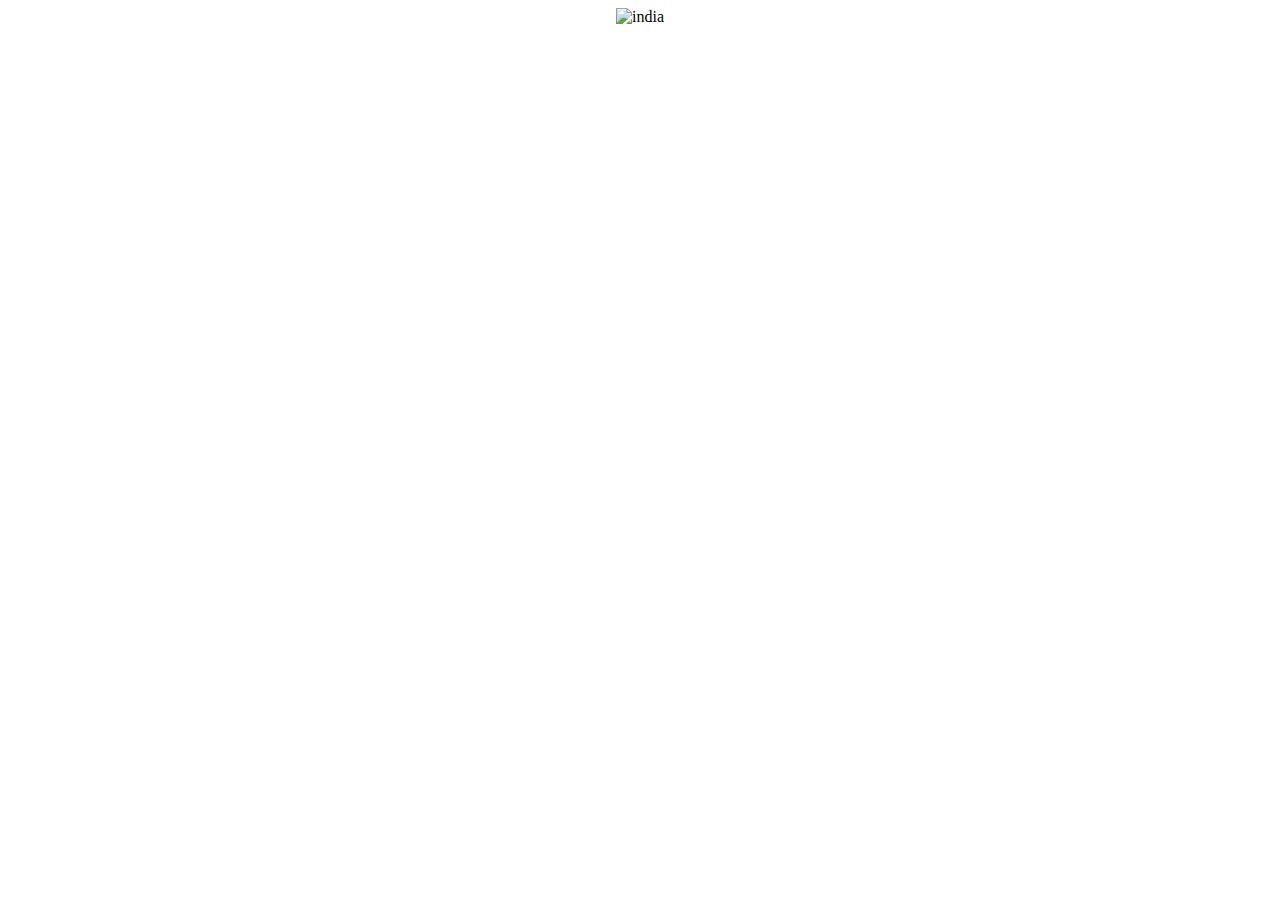
==== india.html @ d2ea6574 "commity" ====
<!DOCTYPE html>
<html>
<title>india and gujarat map</title>
<link rel="stylesheet" type="text/css" href="C:\Users\HP\Desktop\html\design.css">
<body>
	<center><img src="C:\Users\HP\Desktop\kjk.jpg" alt="india" usemap="#gujarat"></center>
	<map name="gujarat">
		 <area shape="rect" coords="70,254,210,350" alt="gujarat" href="gujarat.html">
	</map>
</body>
</html>
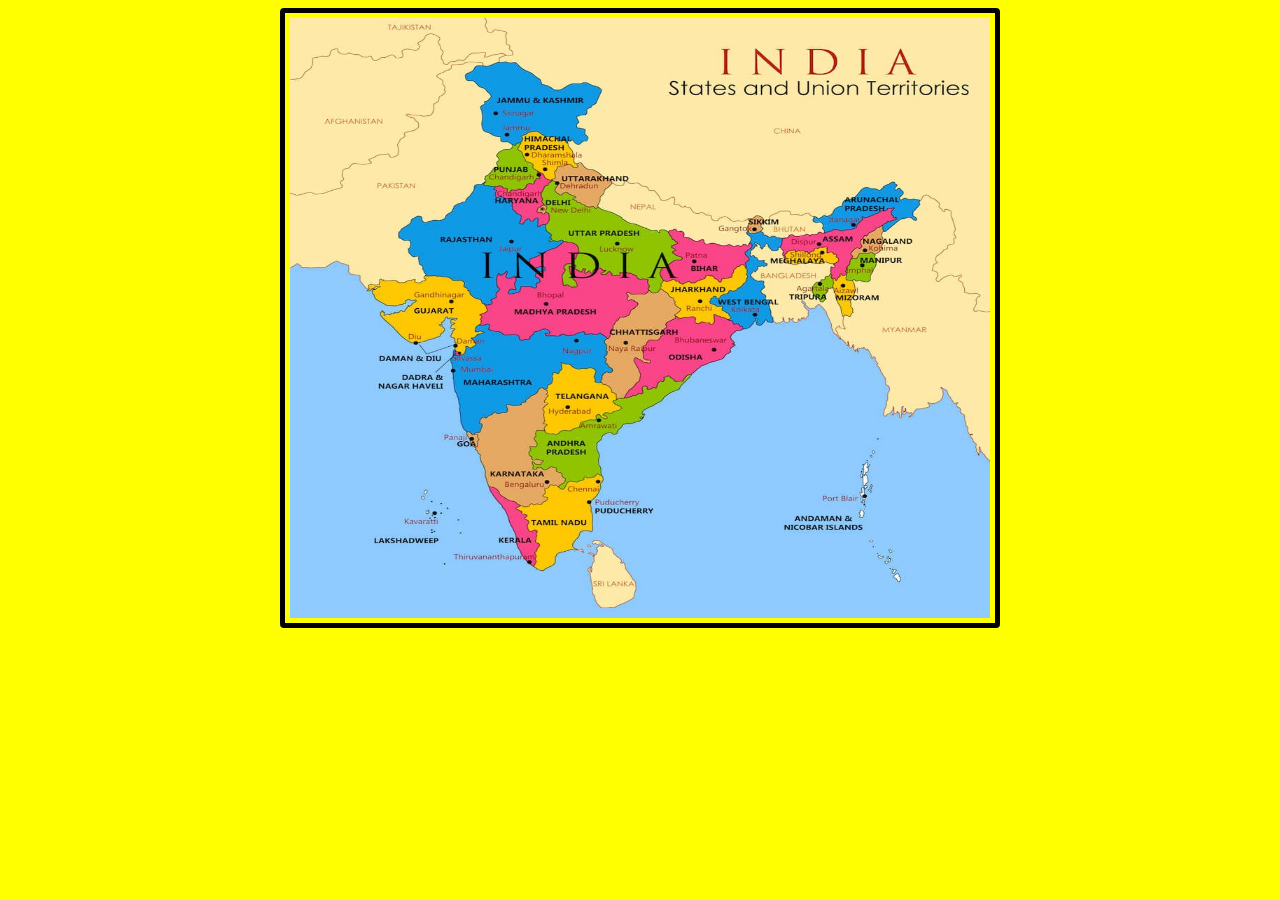
==== commit 563d3435: "Update india.html" ====
--- a/india.html
+++ b/india.html
@@ -1,11 +1,11 @@
 <!DOCTYPE html>
 <html>
 <title>india and gujarat map</title>
-<link rel="stylesheet" type="text/css" href="C:\Users\HP\Desktop\html\design.css">
+<link rel="stylesheet" type="text/css" href="design.css">
 <body>
-	<center><img src="C:\Users\HP\Desktop\kjk.jpg" alt="india" usemap="#gujarat"></center>
+	<center><img src="kjk.jpg" alt="india" usemap="#gujarat"></center>
 	<map name="gujarat">
 		 <area shape="rect" coords="70,254,210,350" alt="gujarat" href="gujarat.html">
 	</map>
 </body>
-</html>+</html>
--- a/design.css
+++ b/design.css
@@ -0,0 +1,14 @@
+body
+{
+	background-color: yellow;
+
+}
+img
+{
+	width: 700px;
+	height: 600px;
+	border: 5px solid;
+	border-radius: 4px;
+	padding: 5px
+
+}
